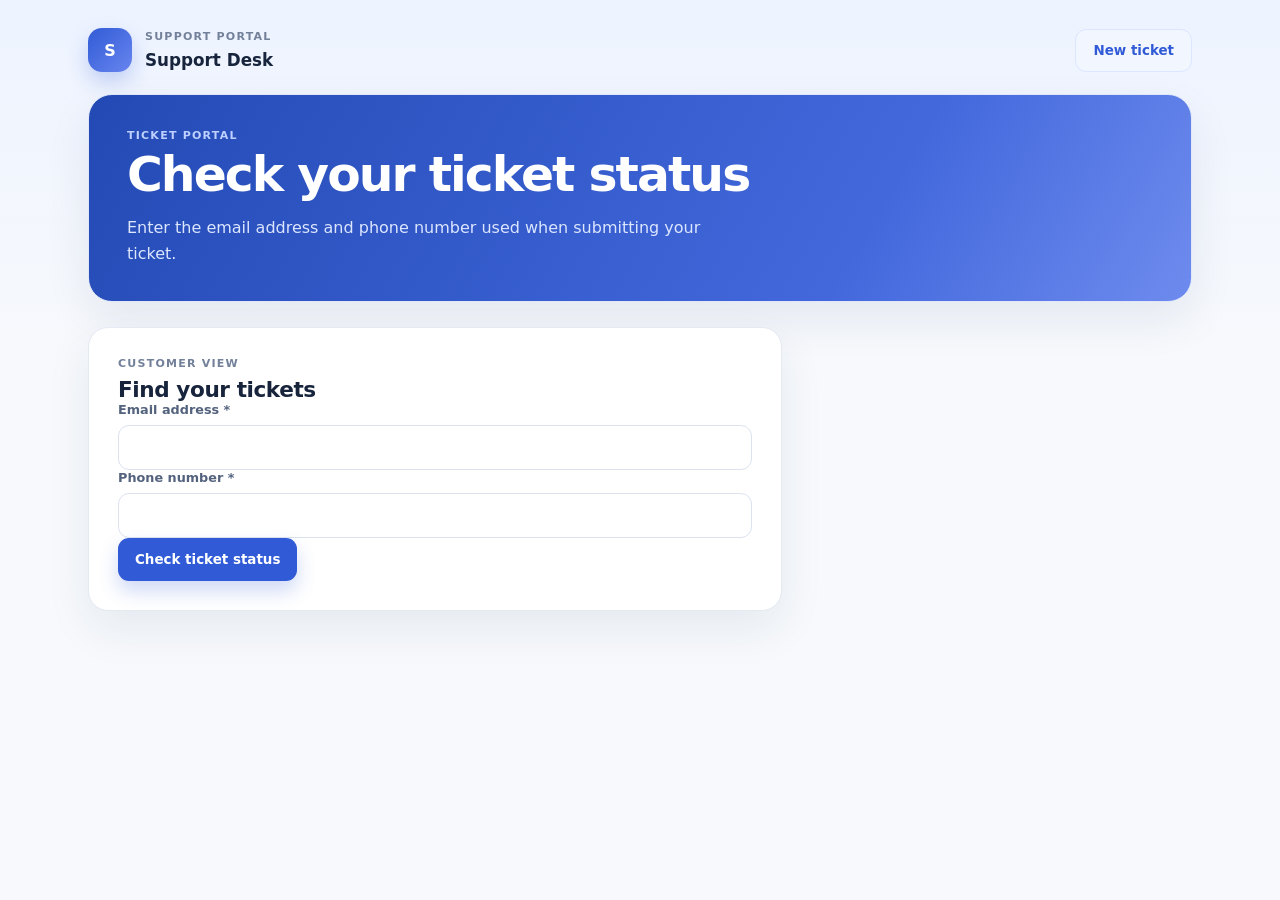
==== ticket.html @ 40baf250 "Add ticket.html for ticket status lookup" ====
<!DOCTYPE html>
<html lang="en">
<head>
  <meta charset="UTF-8">
  <meta name="viewport" content="width=device-width, initial-scale=1.0">
  <title>Support Desk - Check Tickets</title>
  <link rel="stylesheet" href="styles.css">
</head>
<body>
  <header class="topbar">
    <a class="brand-block" href="index.html">
      <span class="brand-mark">S</span>
      <span>
        <span class="eyebrow">Support portal</span>
        <strong>Support Desk</strong>
      </span>
    </a>

    <a class="button button-secondary" href="index.html">
      New ticket
    </a>
  </header>

  <main class="page-shell">
    <section class="hero-card">
      <div>
        <span class="eyebrow">Ticket portal</span>
        <h1>Check your ticket status</h1>
        <p>
          Enter the email address and phone number used when submitting your ticket.
        </p>
      </div>
    </section>

    <section class="lookup-layout">
      <form id="lookup-form" class="card lookup-card">
        <div class="section-heading">
          <span class="eyebrow">Customer view</span>
          <h2>Find your tickets</h2>
        </div>

        <label>
          <span>Email address *</span>
          <input type="email" name="email" required>
        </label>

        <label>
          <span>Phone number *</span>
          <input type="tel" name="phone" required>
        </label>

        <button class="button button-primary" type="submit">
          Check ticket status
        </button>
      </form>

      <section id="results" class="results" aria-live="polite"></section>
    </section>
  </main>

  <script src="tickets.js"></script>
</body>
</html>
---- styles.css ----
* { box-sizing: border-box; }
:root { --ink: #17243c; --muted: #6c7890; --line: #e4e9f2; --primary: #315bd6; --primary-dark: #2347b1; --soft-blue: #f2f6ff; --green: #16865b; --shadow: 0 18px 45px rgba(30, 51, 91, .08); }
html { scroll-behavior: smooth; }
body { margin: 0; min-height: 100vh; font-family: Inter, ui-sans-serif, system-ui, -apple-system, "Segoe UI", sans-serif; color: var(--ink); background: linear-gradient(180deg, #edf3ff 0, #f7f9fc 360px); }
a { color: inherit; }
.topbar { max-width: 1160px; margin: auto; padding: 28px 28px 22px; display: flex; align-items: center; justify-content: space-between; gap: 20px; }
.brand-block { display: inline-flex; align-items: center; gap: 13px; text-decoration: none; }.brand-block strong { display: block; font-size: 1.05rem; }.brand-mark { display: grid; place-items: center; width: 44px; height: 44px; border-radius: 14px; color: white; font-weight: 800; background: linear-gradient(135deg, #315bd6, #6885ef); box-shadow: 0 9px 20px rgba(49, 91, 214, .25); }
.eyebrow { display: block; margin-bottom: 7px; color: #73809a; font-size: .69rem; font-weight: 800; letter-spacing: .11em; text-transform: uppercase; }.page-shell { max-width: 1160px; margin: auto; padding: 0 28px 56px; }
.hero-card { display: flex; justify-content: space-between; align-items: center; gap: 25px; padding: 34px 38px; margin-bottom: 25px; border: 1px solid #dfe7f8; border-radius: 24px; color: white; background: linear-gradient(120deg, #234ab4, #4268dc 70%, #6e8bee); box-shadow: var(--shadow); }.hero-card h1 { margin: 0; max-width: 650px; font-size: clamp(2rem, 4vw, 3.05rem); letter-spacing: -.04em; line-height: 1.08; }.hero-card p { max-width: 600px; margin: 13px 0 0; color: #dce6ff; line-height: 1.65; }.hero-card .eyebrow { color: #bdd0ff; }.hero-badges { display: flex; flex-wrap: wrap; gap: 9px; justify-content: flex-end; }.hero-badges span { padding: 9px 13px; border: 1px solid rgba(255,255,255,.22); border-radius: 999px; background: rgba(255,255,255,.11); font-size: .76rem; font-weight: 700; white-space: nowrap; }.compact-hero { padding: 28px 34px; }.secure-note { display: flex; align-items: center; gap: 11px; min-width: 220px; padding: 13px 15px; border: 1px solid rgba(255,255,255,.2); border-radius: 14px; background: rgba(255,255,255,.11); }.secure-icon { font-size: 1.35rem; }.secure-note strong, .secure-note small { display: block; }.secure-note small { margin-top: 3px; color: #cfdbff; font-size: .72rem; }
.main-grid, .lookup-layout { display: grid; grid-template-columns: minmax(0, 1.8fr) minmax(280px, 1fr); gap: 25px; }.card { border: 1px solid var(--line); border-radius: 20px; background: #fff; box-shadow: var(--shadow); }.form-card, .lookup-card { padding: 29px; }.section-heading h2, .info-card h2, .engineer-card h2 { margin: 0; font-size: 1.35rem; letter-spacing: -.02em; }.section-heading p, .info-card p, .engineer-card > p { margin: 8px 0 0; color: var(--muted); line-height: 1.55; }.form-grid { display: grid; grid-template-columns: repeat(2, minmax(0, 1fr)); gap: 17px; margin-top: 24px; }label { display: flex; flex-direction: column; gap: 8px; }label span { color: #53627d; font-size: .8rem; font-weight: 700; }.full-width { grid-column: 1 / -1; }input, select, textarea { width: 100%; border: 1px solid #dce3ef; border-radius: 11px; padding: 12px 13px; color: var(--ink); background: #fff; font: inherit; transition: border .15s, box-shadow .15s; }textarea { min-height: 140px; resize: vertical; }input:focus, select:focus, textarea:focus { outline: none; border-color: var(--primary); box-shadow: 0 0 0 4px rgba(49, 91, 214, .11); }
.button { display: inline-flex; align-items: center; justify-content: center; gap: 8px; min-height: 43px; padding: 11px 17px; border: 0; border-radius: 11px; font: inherit; font-size: .84rem; font-weight: 800; text-decoration: none; cursor: pointer; transition: transform .15s, box-shadow .15s, background .15s; }.button:hover { transform: translateY(-1px); }.button-primary { color: white; background: var(--primary); box-shadow: 0 10px 19px rgba(49, 91, 214, .23); }.button-primary:hover { background: var(--primary-dark); }.button-secondary { color: var(--primary); border: 1px solid #dce6ff; background: #f2f6ff; }.button-dark { width: 100%; margin-top: 17px; color: white; background: #253453; }.action-row { display: flex; flex-wrap: wrap; gap: 11px; margin-top: 23px; }.privacy-note { margin: 15px 0 0; color: #8390a4; font-size: .75rem; line-height: 1.5; }.side-stack { display: grid; gap: 25px; align-content: start; }.info-card { padding: 25px; }.info-card ol { margin: 19px 0 0; padding-left: 22px; color: var(--muted); line-height: 2; font-size: .9rem; }.icon-bubble, .lock-icon { display: grid; place-items: center; width: 36px; height: 36px; margin-bottom: 19px; border-radius: 11px; color: var(--primary); background: #edf3ff; font-weight: 900; }.accent-card { background: linear-gradient(135deg, #fff, #f5f2ff); }.accent-card .eyebrow { color: #7655c9; }.text-link { display: inline-block; margin-top: 18px; color: var(--primary); font-size: .84rem; font-weight: 800; text-decoration: none; }.lookup-layout { align-items: start; }.engineer-card { padding: 25px; background: #fbfcff; }.engineer-heading { display: flex; gap: 12px; align-items: center; }.engineer-heading .lock-icon { margin: 0; color: #7252c8; background: #f1edff; }.engineer-card form { margin-top: 22px; }.results { display: grid; gap: 14px; margin-top: 28px; }.results-heading { display: flex; align-items: end; justify-content: space-between; gap: 15px; padding: 0 3px 2px; }.results-heading h2 { margin: 0; font-size: 1.4rem; }.result-count { padding: 7px 11px; border-radius: 999px; color: var(--primary); background: #eaf0ff; font-size: .78rem; font-weight: 800; }.ticket-card { padding: 23px; }.ticket-top { display: flex; justify-content: space-between; align-items: start; gap: 16px; }.ticket-number { color: var(--primary); font-size: .8rem; font-weight: 900; }.ticket-top h3 { margin: 5px 0 0; font-size: 1.08rem; }.status { padding: 7px 11px; border-radius: 999px; color: #147653; background: #eaf9f1; font-size: .72rem; font-weight: 800; text-transform: capitalize; }.status.closed { color: #5b6475; background: #edf0f4; }.ticket-meta { display: flex; flex-wrap: wrap; gap: 20px; margin: 18px 0; padding: 14px 0; border-top: 1px solid var(--line); border-bottom: 1px solid var(--line); color: var(--muted); font-size: .78rem; }.ticket-meta span { display: grid; gap: 4px; }.ticket-meta b { color: #34435d; font-size: .7rem; }.solution-box { padding: 16px; border: 1px solid #e3eaff; border-radius: 13px; background: #f7f9ff; }.solution-label { color: var(--primary); font-size: .75rem; font-weight: 900; }.solution-box p { margin: 7px 0 0; color: #586782; font-size: .88rem; line-height: 1.6; white-space: pre-line; }.empty-state, .loading-state { padding: 42px 25px; text-align: center; }.empty-state h2 { margin: 10px 0 7px; font-size: 1.25rem; }.empty-state p { margin: 0; color: var(--muted); }.empty-icon { margin: auto; color: var(--primary); font-size: 2rem; }.loading-state { color: var(--muted); }.form-message { display: grid; gap: 7px; margin-top: 18px; padding: 13px 15px; border-radius: 11px; font-size: .85rem; line-height: 1.5; }.form-message.success { color: #176b43; border: 1px solid #bce6ce; background: #eafaf1; }.form-message.error { color: #9d2929; border: 1px solid #f0caca; background: #fff2f2; }.message-link { color: inherit; font-weight: 800; }.button:disabled { opacity: .6; cursor: wait; transform: none; }
@media (max-width: 820px) { .hero-card, .topbar { align-items: flex-start; }.hero-card { flex-direction: column; padding: 28px 25px; }.hero-badges { justify-content: flex-start; }.main-grid, .lookup-layout { grid-template-columns: 1fr; }.secure-note { width: 100%; }.side-stack { grid-template-columns: repeat(2, minmax(0, 1fr)); } }
@media (max-width: 560px) { .topbar, .page-shell { padding-left: 18px; padding-right: 18px; }.topbar { padding-top: 20px; }.topbar .button { padding: 9px 11px; font-size: .75rem; }.form-card, .lookup-card, .info-card, .engineer-card { padding: 21px; }.form-grid { grid-template-columns: 1fr; }.full-width { grid-column: auto; }.side-stack { grid-template-columns: 1fr; }.ticket-top { flex-direction: column; }.status { align-self: flex-start; }.action-row .button { width: 100%; } }
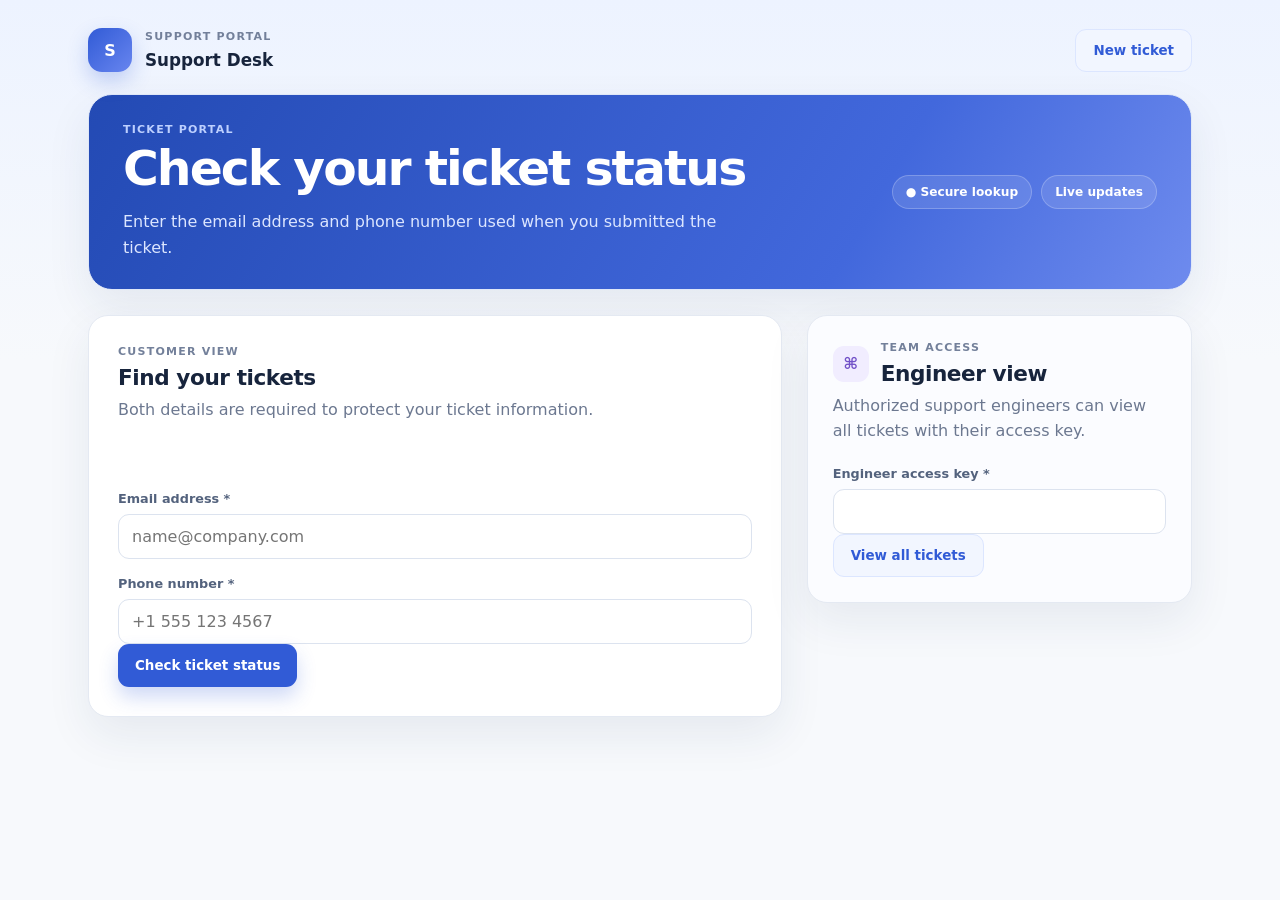
==== commit d2a608af: "Enhance ticket.html with accessibility and layout updates Updated the ticket HTML structure and impr" ====
--- a/ticket.html
+++ b/ticket.html
@@ -1,15 +1,24 @@
 <!DOCTYPE html>
 <html lang="en">
 <head>
-  <meta charset="UTF-8">
-  <meta name="viewport" content="width=device-width, initial-scale=1.0">
-  <title>Support Desk - Check Tickets</title>
-  <link rel="stylesheet" href="styles.css">
+  <meta charset="UTF-8" />
+  <meta name="viewport" content="width=device-width, initial-scale=1.0" />
+  <title>Support Desk | Check Tickets</title>
+  <meta
+    name="description"
+    content="Check the status of your support tickets."
+  />
+  <link rel="stylesheet" href="styles.css" />
 </head>
 <body>
   <header class="topbar">
-    <a class="brand-block" href="index.html">
+    <a
+      class="brand-block"
+      href="index.html"
+      aria-label="Support Desk home"
+    >
       <span class="brand-mark">S</span>
+
       <span>
         <span class="eyebrow">Support portal</span>
         <strong>Support Desk</strong>
@@ -22,40 +31,123 @@
   </header>
 
   <main class="page-shell">
-    <section class="hero-card">
+    <section class="hero-card compact-hero">
       <div>
         <span class="eyebrow">Ticket portal</span>
+
         <h1>Check your ticket status</h1>
+
         <p>
-          Enter the email address and phone number used when submitting your ticket.
+          Enter the email address and phone number used when you submitted
+          the ticket.
         </p>
+      </div>
+
+      <div class="hero-badges">
+        <span>● Secure lookup</span>
+        <span>Live updates</span>
       </div>
     </section>
 
     <section class="lookup-layout">
-      <form id="lookup-form" class="card lookup-card">
+      <form
+        id="lookup-form"
+        class="card lookup-card"
+        novalidate
+      >
         <div class="section-heading">
           <span class="eyebrow">Customer view</span>
+
           <h2>Find your tickets</h2>
+
+          <p>
+            Both details are required to protect your ticket information.
+          </p>
         </div>
 
-        <label>
-          <span>Email address *</span>
-          <input type="email" name="email" required>
-        </label>
+        <div
+          id="lookup-message"
+          class="form-message"
+          role="alert"
+          hidden
+        ></div>
 
-        <label>
-          <span>Phone number *</span>
-          <input type="tel" name="phone" required>
-        </label>
+        <div class="form-grid">
+          <label class="full-width">
+            <span>Email address *</span>
 
-        <button class="button button-primary" type="submit">
+            <input
+              type="email"
+              name="email"
+              autocomplete="email"
+              required
+              placeholder="name@company.com"
+            />
+          </label>
+
+          <label class="full-width">
+            <span>Phone number *</span>
+
+            <input
+              type="tel"
+              name="phone"
+              autocomplete="tel"
+              required
+              placeholder="+1 555 123 4567"
+            />
+          </label>
+        </div>
+
+        <button
+          class="button button-primary"
+          type="submit"
+        >
           Check ticket status
         </button>
       </form>
 
-      <section id="results" class="results" aria-live="polite"></section>
+      <div class="card engineer-card">
+        <div class="engineer-heading">
+          <span class="lock-icon">⌘</span>
+
+          <div>
+            <span class="eyebrow">Team access</span>
+            <h2>Engineer view</h2>
+          </div>
+        </div>
+
+        <p>
+          Authorized support engineers can view all tickets with
+          their access key.
+        </p>
+
+        <form id="engineer-form" novalidate>
+          <label>
+            <span>Engineer access key *</span>
+
+            <input
+              type="password"
+              name="engineerKey"
+              autocomplete="off"
+              required
+            />
+          </label>
+
+          <button
+            class="button button-secondary"
+            type="submit"
+          >
+            View all tickets
+          </button>
+        </form>
+      </div>
     </section>
+
+    <section
+      id="results"
+      class="results"
+      aria-live="polite"
+    ></section>
   </main>
 
   <script src="tickets.js"></script>
